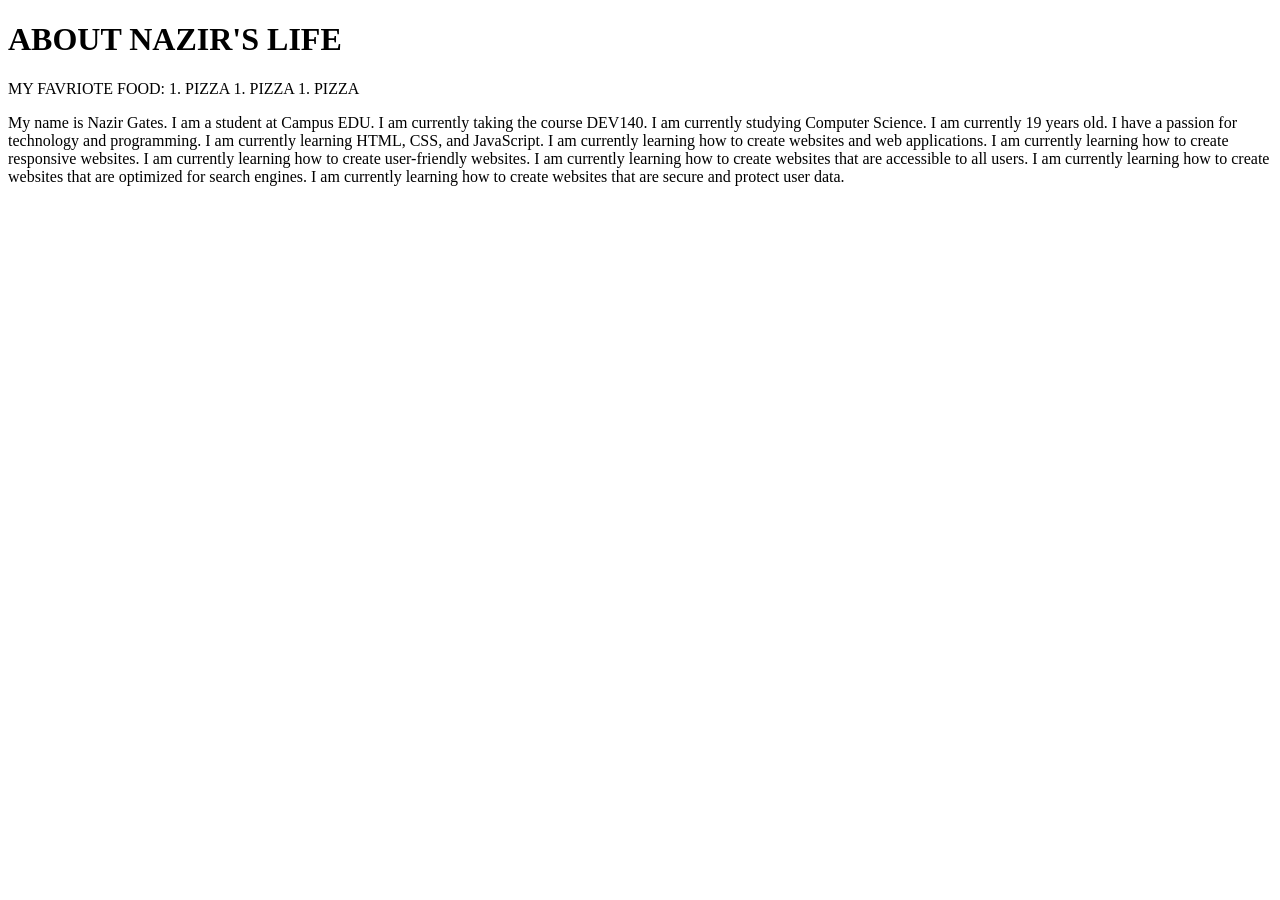
==== hw1_ng.html/index.html @ 70b98c31 "Add initial HTML files for hello-world and about page" ====
<!DOCTYPE html>
<html lang="en">
<head>
    <meta charset="UTF-8">
    <meta name="viewport" content="width=device-width, initial-scale=1.0">
    <title>ABOUT NAZIR'S LIFE</title>
</head>

<body>
<h1>ABOUT NAZIR'S LIFE</h1>
MY FAVRIOTE FOOD:
<O1>1. PIZZA</O1>
<O1>1. PIZZA</O1>
<O1>1. PIZZA</O1>

    <p>My name is Nazir Gates. I am a student at Campus EDU. I am currently taking the course DEV140. I am currently studying Computer Science. I am currently 19 years old. I have a passion for technology and programming. I am currently learning HTML, CSS, and JavaScript. I am currently learning how to create websites and web applications. I am currently learning how to create responsive websites. I am currently learning how to create user-friendly websites. I am currently learning how to create websites that are accessible to all users. I am currently learning how to create websites that are optimized for search engines. I am currently learning how to create websites that are secure and protect user data.</p>
</body>
</html>
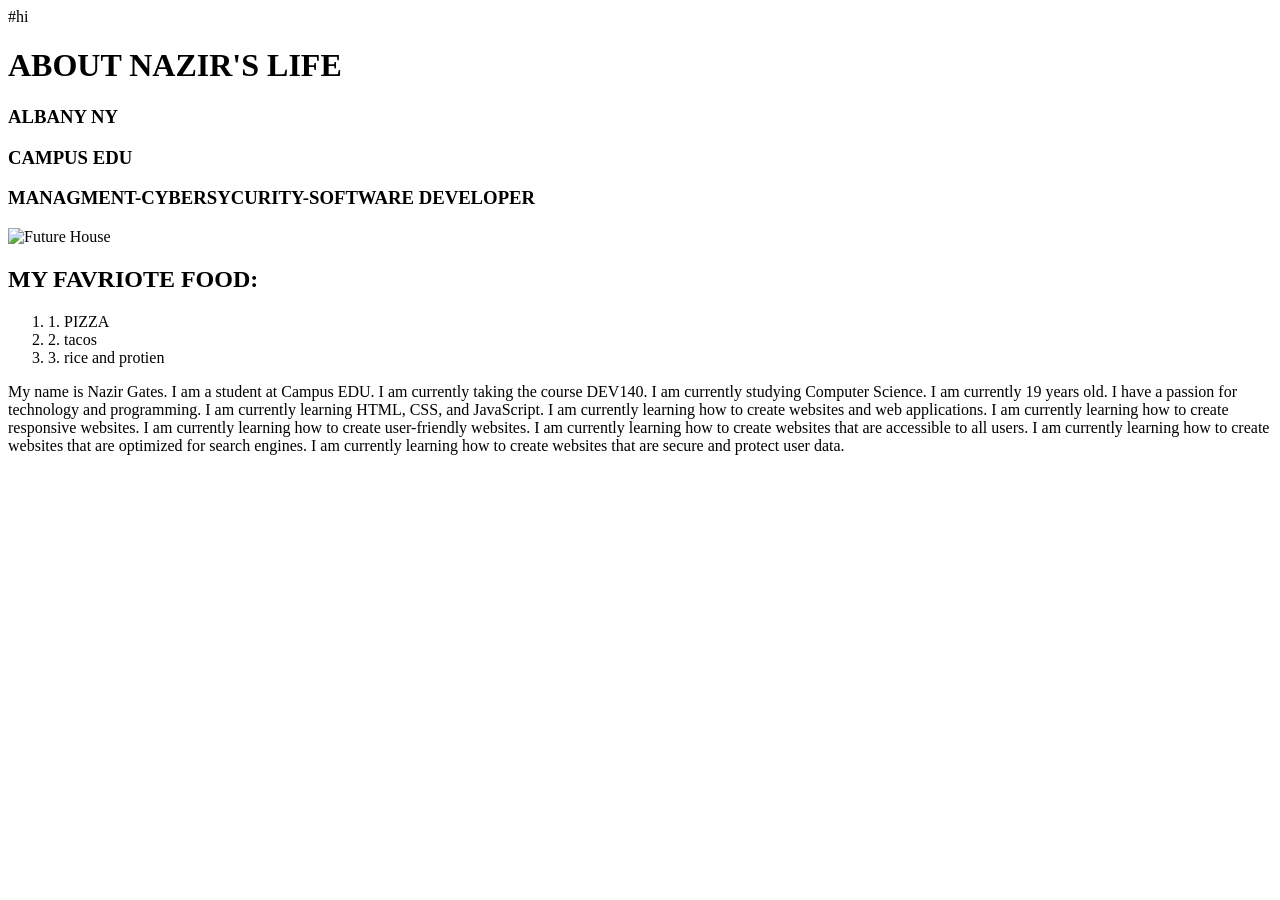
==== commit 2ab6ff72: "homework" ====
--- a/hw1_ng.html/index.html
+++ b/hw1_ng.html/index.html
@@ -5,13 +5,20 @@
     <meta name="viewport" content="width=device-width, initial-scale=1.0">
     <title>ABOUT NAZIR'S LIFE</title>
 </head>
-
+#hi
 <body>
 <h1>ABOUT NAZIR'S LIFE</h1>
-MY FAVRIOTE FOOD:
-<O1>1. PIZZA</O1>
-<O1>1. PIZZA</O1>
-<O1>1. PIZZA</O1>
+<h3>ALBANY NY</h3>
+<h3>CAMPUS EDU</h3>
+<h3>MANAGMENT-CYBERSYCURITY-SOFTWARE DEVELOPER</h3>
+<img src="https://encrypted-tbn0.gstatic.com/images?q=tbn:ANd9GcSXc5CCBO_CaLu7a5zRTxBkQeLy9koYj7dHZVbf3XhoOQ&s=10" alt="Future House" width="500" height="300">
+
+<h2>MY FAVRIOTE FOOD:</h2>
+<ol>
+    <li>1. PIZZA</li>
+    <li>2. tacos</li>
+    <li>3. rice and protien</li>
+</ol>
 
     <p>My name is Nazir Gates. I am a student at Campus EDU. I am currently taking the course DEV140. I am currently studying Computer Science. I am currently 19 years old. I have a passion for technology and programming. I am currently learning HTML, CSS, and JavaScript. I am currently learning how to create websites and web applications. I am currently learning how to create responsive websites. I am currently learning how to create user-friendly websites. I am currently learning how to create websites that are accessible to all users. I am currently learning how to create websites that are optimized for search engines. I am currently learning how to create websites that are secure and protect user data.</p>
 </body>
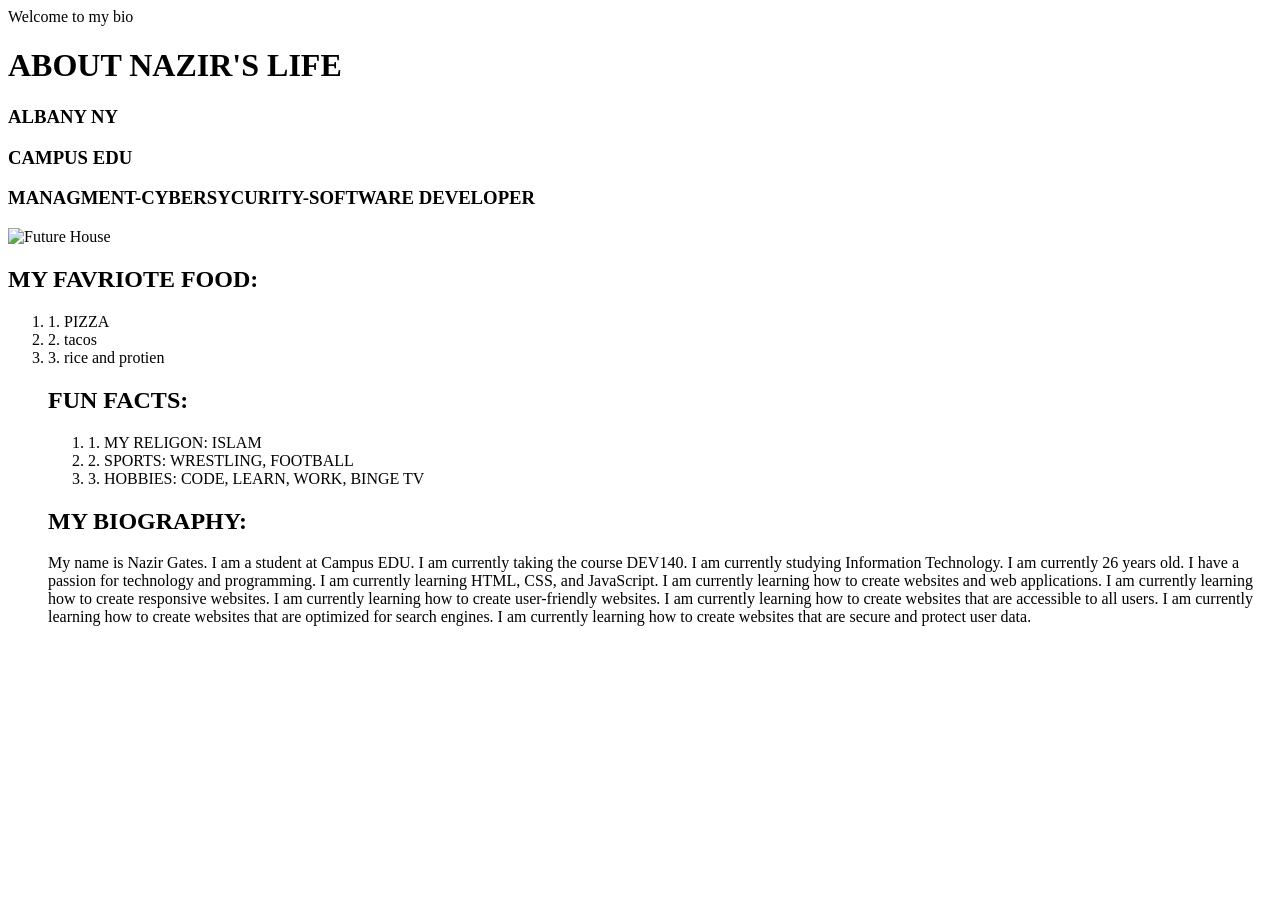
==== commit 24b9e63e: "homework1" ====
--- a/hw1_ng.html/index.html
+++ b/hw1_ng.html/index.html
@@ -1,25 +1,36 @@
 <!DOCTYPE html>
 <html lang="en">
 <head>
+    
     <meta charset="UTF-8">
     <meta name="viewport" content="width=device-width, initial-scale=1.0">
     <title>ABOUT NAZIR'S LIFE</title>
 </head>
-#hi
+Welcome to my bio
 <body>
 <h1>ABOUT NAZIR'S LIFE</h1>
 <h3>ALBANY NY</h3>
 <h3>CAMPUS EDU</h3>
 <h3>MANAGMENT-CYBERSYCURITY-SOFTWARE DEVELOPER</h3>
 <img src="https://encrypted-tbn0.gstatic.com/images?q=tbn:ANd9GcSXc5CCBO_CaLu7a5zRTxBkQeLy9koYj7dHZVbf3XhoOQ&s=10" alt="Future House" width="500" height="300">
-
+<!-- 2. YOUR HTML BODY CODE CONTINUES RIGHT BELOW IT -->
 <h2>MY FAVRIOTE FOOD:</h2>
 <ol>
     <li>1. PIZZA</li>
     <li>2. tacos</li>
     <li>3. rice and protien</li>
+
+<section>
+   
+    <h2>FUN FACTS:</h2>
+    <ol>
+    <li>1. MY RELIGON: ISLAM</li>
+    <li>2. SPORTS: WRESTLING, FOOTBALL</li>
+    <li>3. HOBBIES: CODE, LEARN, WORK, BINGE TV</li>
 </ol>
-
-    <p>My name is Nazir Gates. I am a student at Campus EDU. I am currently taking the course DEV140. I am currently studying Computer Science. I am currently 19 years old. I have a passion for technology and programming. I am currently learning HTML, CSS, and JavaScript. I am currently learning how to create websites and web applications. I am currently learning how to create responsive websites. I am currently learning how to create user-friendly websites. I am currently learning how to create websites that are accessible to all users. I am currently learning how to create websites that are optimized for search engines. I am currently learning how to create websites that are secure and protect user data.</p>
+<article>
+    <h2>MY BIOGRAPHY:</h2>
+    <p>My name is Nazir Gates. I am a student at Campus EDU. I am currently taking the course DEV140. I am currently studying Information Technology. I am currently 26 years old. I have a passion for technology and programming. I am currently learning HTML, CSS, and JavaScript. I am currently learning how to create websites and web applications. I am currently learning how to create responsive websites. I am currently learning how to create user-friendly websites. I am currently learning how to create websites that are accessible to all users. I am currently learning how to create websites that are optimized for search engines. I am currently learning how to create websites that are secure and protect user data.</p>
+</article>
 </body>
 </html>
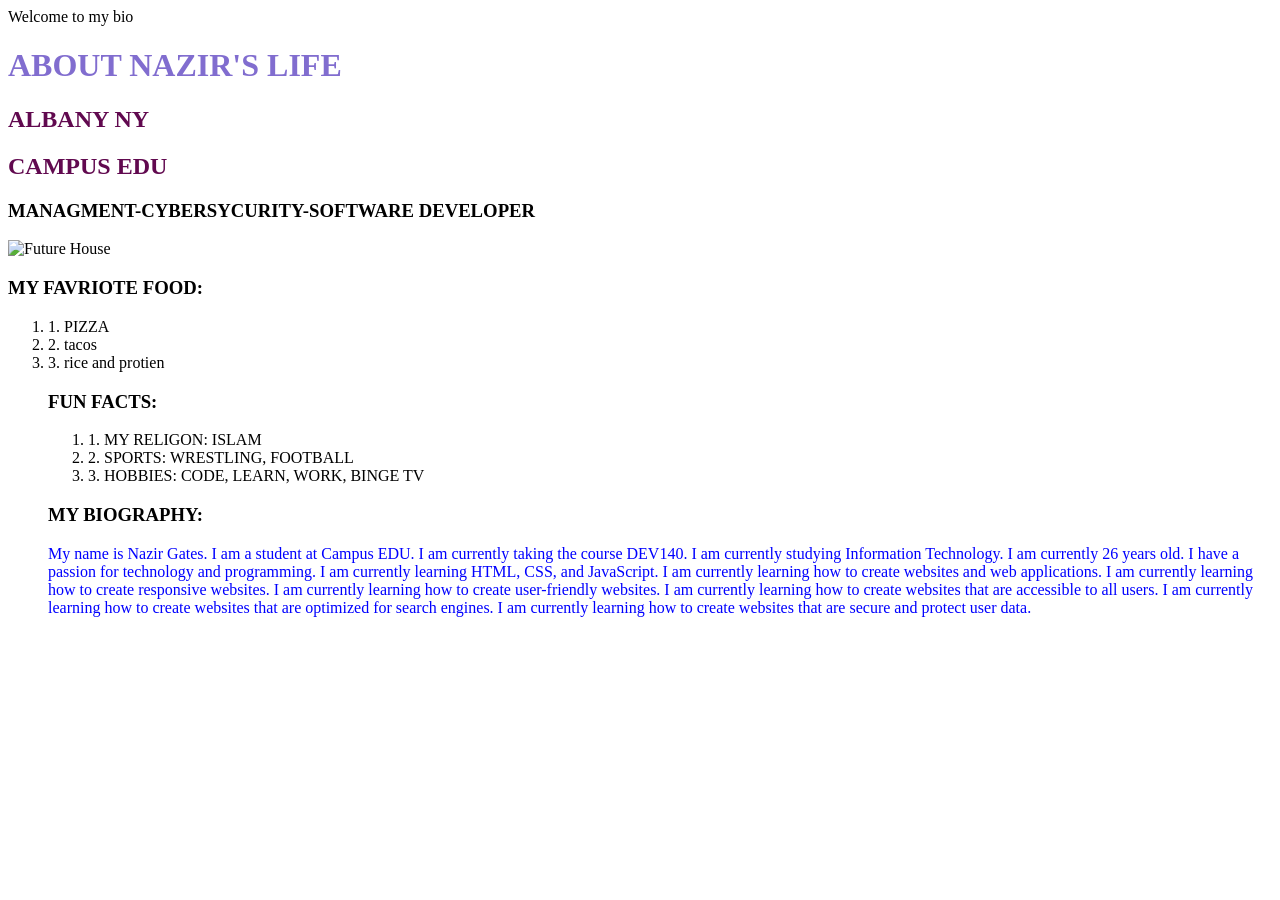
==== commit 6ba07521: "style" ====
--- a/hw1_ng.html/index.html
+++ b/hw1_ng.html/index.html
@@ -4,17 +4,18 @@
     
     <meta charset="UTF-8">
     <meta name="viewport" content="width=device-width, initial-scale=1.0">
+<link rel="stylesheet" href="style.css">
     <title>ABOUT NAZIR'S LIFE</title>
 </head>
 Welcome to my bio
 <body>
 <h1>ABOUT NAZIR'S LIFE</h1>
-<h3>ALBANY NY</h3>
-<h3>CAMPUS EDU</h3>
+<h2>ALBANY NY</h2>
+<h2>CAMPUS EDU</h2>
 <h3>MANAGMENT-CYBERSYCURITY-SOFTWARE DEVELOPER</h3>
 <img src="https://encrypted-tbn0.gstatic.com/images?q=tbn:ANd9GcSXc5CCBO_CaLu7a5zRTxBkQeLy9koYj7dHZVbf3XhoOQ&s=10" alt="Future House" width="500" height="300">
 <!-- 2. YOUR HTML BODY CODE CONTINUES RIGHT BELOW IT -->
-<h2>MY FAVRIOTE FOOD:</h2>
+<h3>MY FAVRIOTE FOOD:</h3>
 <ol>
     <li>1. PIZZA</li>
     <li>2. tacos</li>
@@ -22,14 +23,14 @@
 
 <section>
    
-    <h2>FUN FACTS:</h2>
+    <h3>FUN FACTS:</h3>
     <ol>
     <li>1. MY RELIGON: ISLAM</li>
     <li>2. SPORTS: WRESTLING, FOOTBALL</li>
     <li>3. HOBBIES: CODE, LEARN, WORK, BINGE TV</li>
 </ol>
 <article>
-    <h2>MY BIOGRAPHY:</h2>
+    <h3>MY BIOGRAPHY:</h3>
     <p>My name is Nazir Gates. I am a student at Campus EDU. I am currently taking the course DEV140. I am currently studying Information Technology. I am currently 26 years old. I have a passion for technology and programming. I am currently learning HTML, CSS, and JavaScript. I am currently learning how to create websites and web applications. I am currently learning how to create responsive websites. I am currently learning how to create user-friendly websites. I am currently learning how to create websites that are accessible to all users. I am currently learning how to create websites that are optimized for search engines. I am currently learning how to create websites that are secure and protect user data.</p>
 </article>
 </body>
--- a/hw1_ng.html/style.css
+++ b/hw1_ng.html/style.css
@@ -0,0 +1,15 @@
+p{
+    color: blue;
+}
+
+#title{
+    color: red;
+}
+
+h1{
+    color: rgb(129, 109, 207);
+}
+h2{
+    color: rgb(97, 9, 79);
+    boarder: 2px solid rgb(97, 9, 79);
+}
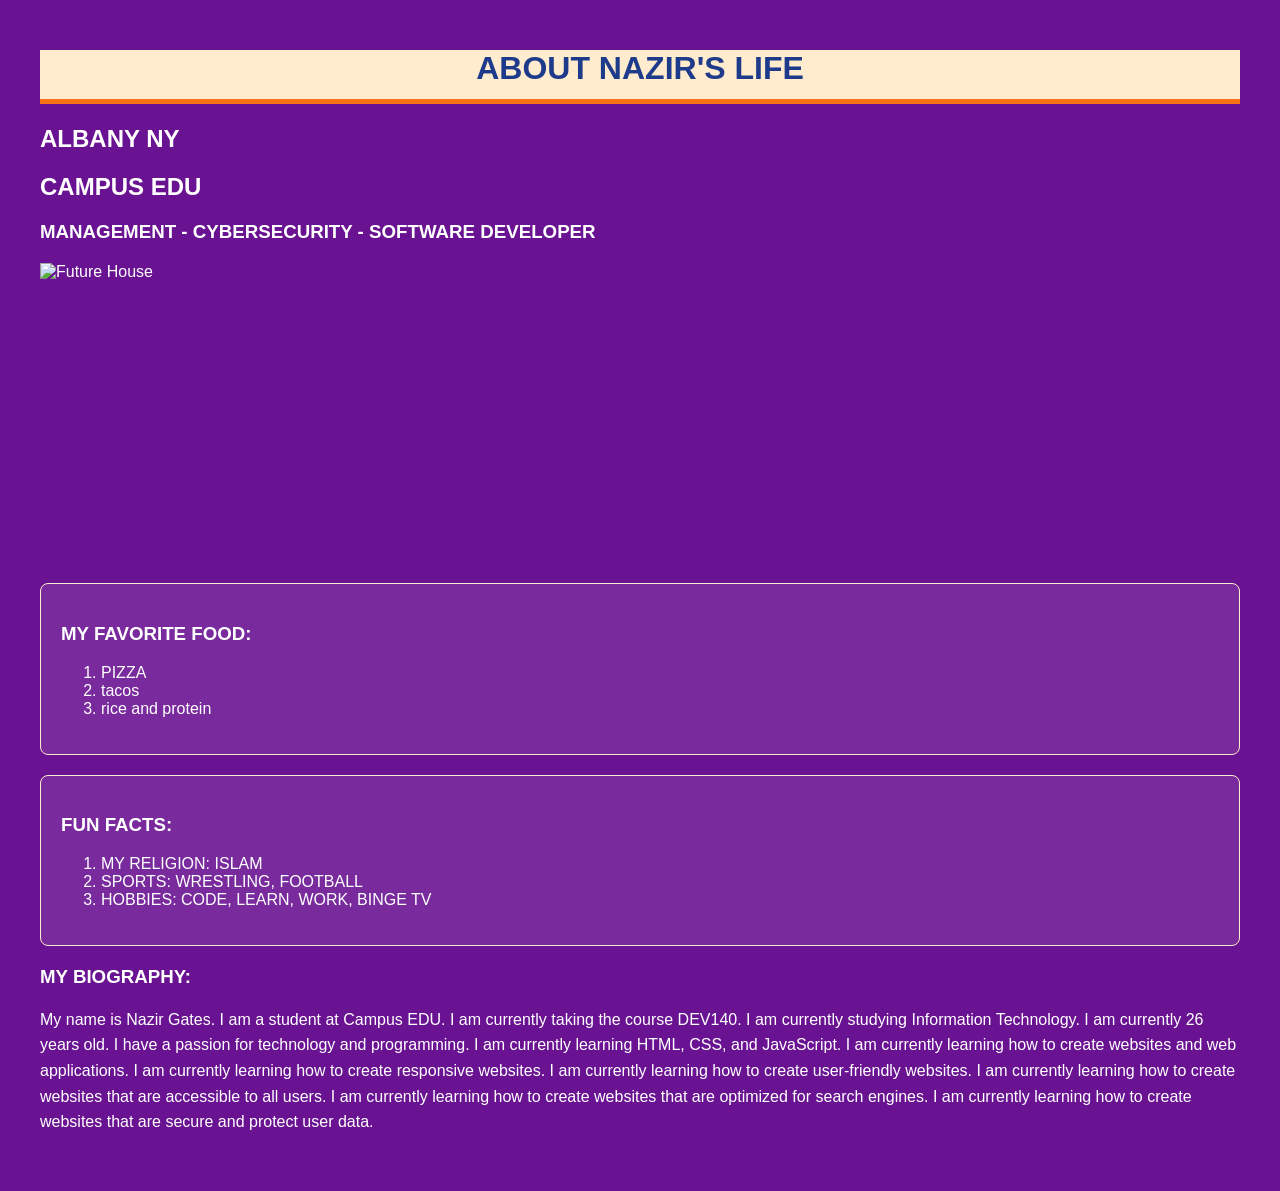
==== commit 504e9a73: "fix" ====
--- a/hw1_ng.html/index.html
+++ b/hw1_ng.html/index.html
@@ -1,37 +1,45 @@
 <!DOCTYPE html>
 <html lang="en">
 <head>
-    
     <meta charset="UTF-8">
     <meta name="viewport" content="width=device-width, initial-scale=1.0">
-<link rel="stylesheet" href="style.css">
+    <!-- Links to your CSS stylesheet -->
+    <link rel="stylesheet" href="style.css">
     <title>ABOUT NAZIR'S LIFE</title>
 </head>
-Welcome to my bio
+
 <body>
-<h1>ABOUT NAZIR'S LIFE</h1>
-<h2>ALBANY NY</h2>
-<h2>CAMPUS EDU</h2>
-<h3>MANAGMENT-CYBERSYCURITY-SOFTWARE DEVELOPER</h3>
-<img src="https://encrypted-tbn0.gstatic.com/images?q=tbn:ANd9GcSXc5CCBO_CaLu7a5zRTxBkQeLy9koYj7dHZVbf3XhoOQ&s=10" alt="Future House" width="500" height="300">
-<!-- 2. YOUR HTML BODY CODE CONTINUES RIGHT BELOW IT -->
-<h3>MY FAVRIOTE FOOD:</h3>
-<ol>
-    <li>1. PIZZA</li>
-    <li>2. tacos</li>
-    <li>3. rice and protien</li>
+    <!-- FIXED: Turned invalid tags into a valid tag with an ID attribute -->
+    <h1 id="main-title">ABOUT NAZIR'S LIFE</h1>
+    
+    <h2>ALBANY NY</h2>
+    <h2>CAMPUS EDU</h2>
+    <h3>MANAGEMENT - CYBERSECURITY - SOFTWARE DEVELOPER</h3>
+    
+    <img src="https://encrypted-tbn0.gstatic.com/images?q=tbn:ANd9GcSXc5CCBO_CaLu7a5zRTxBkQeLy9koYj7dHZVbf3XhoOQ&s=10" alt="Future House" width="500" height="300">
 
-<section>
-   
-    <h3>FUN FACTS:</h3>
-    <ol>
-    <li>1. MY RELIGON: ISLAM</li>
-    <li>2. SPORTS: WRESTLING, FOOTBALL</li>
-    <li>3. HOBBIES: CODE, LEARN, WORK, BINGE TV</li>
-</ol>
-<article>
-    <h3>MY BIOGRAPHY:</h3>
-    <p>My name is Nazir Gates. I am a student at Campus EDU. I am currently taking the course DEV140. I am currently studying Information Technology. I am currently 26 years old. I have a passion for technology and programming. I am currently learning HTML, CSS, and JavaScript. I am currently learning how to create websites and web applications. I am currently learning how to create responsive websites. I am currently learning how to create user-friendly websites. I am currently learning how to create websites that are accessible to all users. I am currently learning how to create websites that are optimized for search engines. I am currently learning how to create websites that are secure and protect user data.</p>
-</article>
+    <section class="profile-card">
+        <h3>MY FAVORITE FOOD:</h3>
+        <ol>
+            <!-- FIXED: Removed manual numbers so the browser handles it cleanly -->
+            <li>PIZZA</li>
+            <li>tacos</li>
+            <li>rice and protein</li>
+        </ol> <!-- FIXED: Closed the missing ol tag here -->
+    </section>
+
+    <section class="profile-card">
+        <h3>FUN FACTS:</h3>
+        <ol>
+            <li>MY RELIGION: ISLAM</li>
+            <li>SPORTS: WRESTLING, FOOTBALL</li>
+            <li>HOBBIES: CODE, LEARN, WORK, BINGE TV</li>
+        </ol>
+    </section>
+
+    <article>
+        <h3>MY BIOGRAPHY:</h3>
+        <p>My name is Nazir Gates. I am a student at Campus EDU. I am currently taking the course DEV140. I am currently studying Information Technology. I am currently 26 years old. I have a passion for technology and programming. I am currently learning HTML, CSS, and JavaScript. I am currently learning how to create websites and web applications. I am currently learning how to create responsive websites. I am currently learning how to create user-friendly websites. I am currently learning how to create websites that are accessible to all users. I am currently learning how to create websites that are optimized for search engines. I am currently learning how to create websites that are secure and protect user data.</p>
+    </article>
 </body>
-</html>+</html>
--- a/hw1_ng.html/style.css
+++ b/hw1_ng.html/style.css
@@ -1,15 +1,39 @@
-p{
-    color: blue;
+/* 1. TYPE SELECTOR (Sets layout margins & background color) */
+body {
+    background-color: #6a1392; 
+    color: #ffffff;
+    font-family: Arial, sans-serif;
+    margin: 30px;                /* Box Model 1 */
+    padding: 10px;               /* Box Model 1 */
 }
 
-#title{
-    color: red;
+/* 2. ID SELECTOR (Styles your top main heading) */
+#main-title {
+    color: #1e3a8a; 
+    background-color: blanchedalmond;
+    text-align: center;
+    border-bottom: 5px solid #f97316; /* Box Model 2 */
+    padding-bottom: 12px;             /* Box Model 2 */
+    margin-top: 10px;                 /* Box Model 2 */
 }
 
-h1{
-    color: rgb(129, 109, 207);
+/* 3. CLASS SELECTOR (Wraps food and fun facts blocks cleanly) */
+.profile-card {
+    background-color: rgba(255, 255, 255, 0.1);
+    border: 1px solid blanchedalmond; /* Box Model 3 */
+    padding: 20px;                    /* Box Model 3 */
+    margin: 20px 0;                   /* Box Model 3 */
+    border-radius: 8px;
 }
-h2{
-    color: rgb(97, 9, 79);
-    boarder: 2px solid rgb(97, 9, 79);
-}+
+/* Supplemental tags to ensure clean reading layout */
+p {
+    line-height: 1.6;
+}
+
+img {
+    display: block;
+    margin: 20px 0;
+    max-width: 100%;
+    height: auto;
+}
